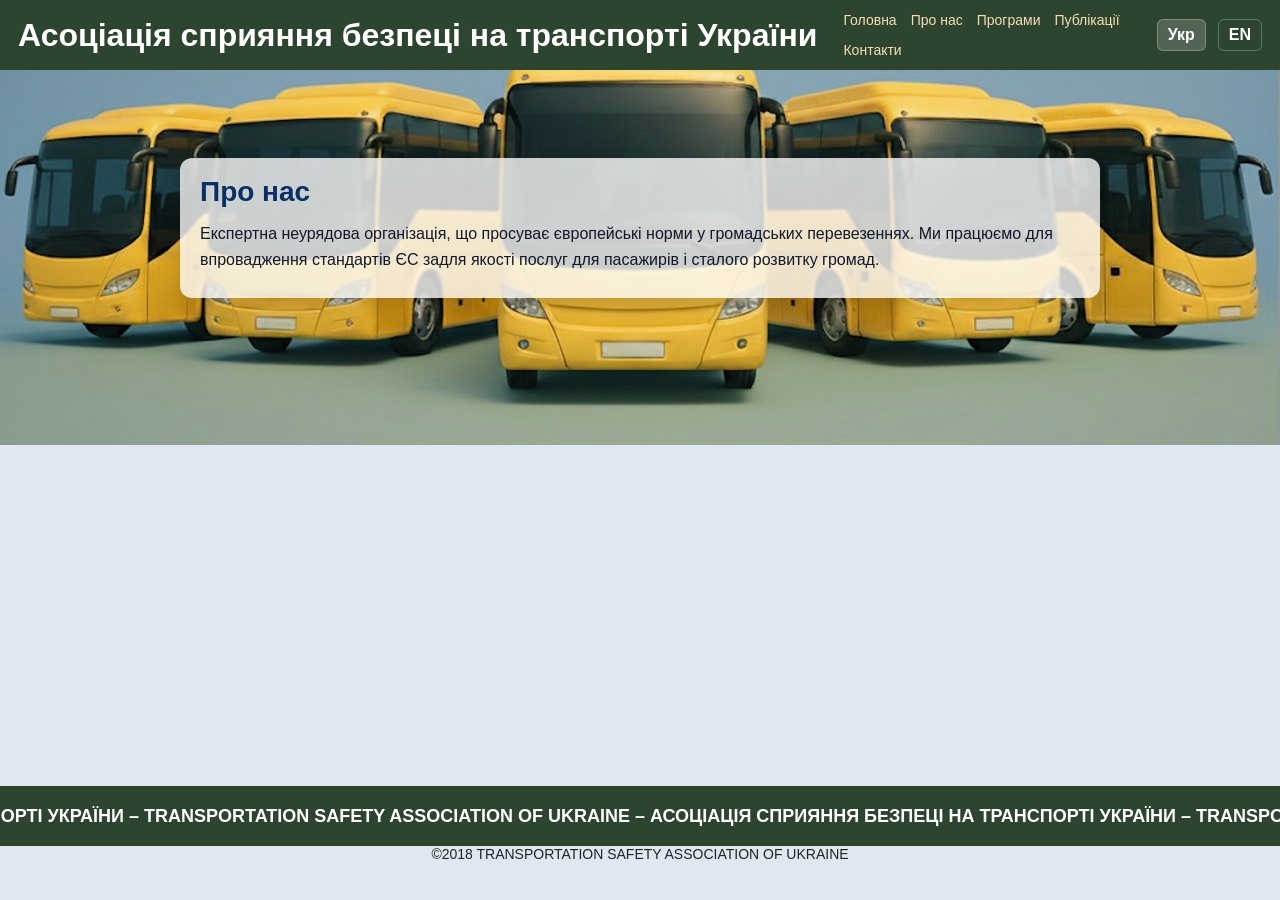
==== tsau-site-3003/About/index.html @ ccc420c7 "Add files via upload" ====
<!DOCTYPE html>
<html lang="uk">
<head>
  <meta charset="UTF-8" />
  <meta name="viewport" content="width=device-width, initial-scale=1.0"/>
  <title>Про нас — Асоціація сприяння безпеці на транспорті України</title>
  <style>
    :root{
      --brand:#2d442f;
      --text:#111827;
      --page-bg:#dfe8f2;
      --nav-sand:#f5deb3;
      --ticker-h:60px;
      --footer-h:44px;
      --between:0px;
      --safe-gap: calc(10px + env(safe-area-inset-bottom, 0px));
    }
    *{ box-sizing:border-box }
    html,body{ height:100%; margin:0; }
    body{
      font-family: Arial, Helvetica, sans-serif;
      color: var(--text);
      background-color: var(--page-bg);
      background-image: url('../Home/buses.jpg');
      background-repeat: no-repeat;
      background-position: center top;
      background-size: contain;
      min-height:100vh;
      display:flex;
      flex-direction:column;
      padding-bottom: calc(var(--ticker-h) + var(--between) + var(--footer-h) + var(--safe-gap));
    }
    .t.en{ display:none; }
    .lang-en .t.uk{ display:none; }
    .lang-en .t.en{ display:inline; }

    header{
      background: var(--brand); color:#fff; padding:12px 18px;
      display:flex; align-items:center; gap:16px;
    }
    .brand{ font-weight:700; font-size:32px; white-space:nowrap; color:#fff; }
    nav{ display:flex; gap:14px; margin-left:10px; flex-wrap:wrap; }
    nav a{ color: var(--nav-sand); text-decoration:none; font-size:14px; }
    nav a:hover{ text-decoration:underline; }

    .top-actions{ margin-left:auto; display:flex; align-items:center; gap:12px; }
    .lang-btn{ color:#fff; text-decoration:none; font-weight:700; padding:6px 10px; border-radius:6px; border:1px solid rgba(255,255,255,.25); }
    .lang-btn.active{ background: rgba(255,255,255,.18); }

    main{ flex:1 0 auto; padding:16px; }
    .page{
      max-width:920px; margin:72px auto 24px; padding:16px 20px;
      background: rgba(255,255,255,0.78);
      border-radius:12px; box-shadow:0 6px 18px rgba(0,0,0,.15);
      backdrop-filter: blur(1px);
    }
    .page h1{ margin:0 0 12px 0; font-size:28px; line-height:1.25; color:#0a2f66; }
    .page p{ margin:0 0 10px 0; line-height:1.6; }

    .bottom-fixed{ position: fixed; left: 0; bottom: var(--safe-gap); width: 100%; z-index: 1000; pointer-events: none; }
    .bottom-inner{ width: 100%; display: flex; flex-direction: column; gap: var(--between); pointer-events: auto; }
    .bottom-bar{ background: var(--brand); height: var(--ticker-h); width: 100%; display:flex; align-items:center; justify-content:center; overflow:hidden; }
    .marquee{ display:inline-block; white-space:nowrap; animation: scroll 25s linear infinite; color:#fff; font-size:18px; font-weight:700; padding:0 12px; }
    @keyframes scroll{ 0%{ transform:translateX(100%); } 100%{ transform:translateX(-100%); } }
    footer{ background: var(--page-bg); height: var(--footer-h); width: 100%; display:flex; align-items:flex-start; justify-content:center; text-align:center; font-size:14px; color:#222; }
  </style>
</head>
<body>
  <header>
    <div class="brand">
      <span class="t uk">Асоціація сприяння безпеці на транспорті України</span>
      <span class="t en">Transportation Safety Association of Ukraine</span>
    </div>
    <nav>
      <a href="../Home/index.html"><span class="t uk">Головна</span><span class="t en">Home</span></a>
      <a href="../About/index.html"><span class="t uk">Про нас</span><span class="t en">About</span></a>
      <a href="../Programs/index.html"><span class="t uk">Програми</span><span class="t en">Programs</span></a>
      <a href="../Publications/index.html"><span class="t uk">Публікації</span><span class="t en">Publications</span></a>
      <a href="../Contacts/index.html"><span class="t uk">Контакти</span><span class="t en">Contacts</span></a>
    </nav>
    <div class="top-actions">
      <a href="#" class="lang-btn" id="btn-uk">Укр</a>
      <a href="#" class="lang-btn" id="btn-en">EN</a>
    </div>
  </header>

  <main>
    <section class="page">
      <h1>
        <span class="t uk">Про нас</span>
        <span class="t en">About us</span>
      </h1>
      <p>
        <span class="t uk">Експертна неурядова організація, що просуває європейські норми у громадських перевезеннях. Ми працюємо для впровадження стандартів ЄС задля якості послуг для пасажирів і сталого розвитку громад.</span>
        <span class="t en">An expert NGO promoting EU standards in public transport. We work to implement EU standards to ensure quality services for passengers and sustainable community development.</span>
      </p>
    </section>
  </main>

  <div class="bottom-fixed">
    <div class="bottom-inner">
      <div class="bottom-bar">
        <div class="marquee">
          <span class="t uk">АСОЦІАЦІЯ СПРИЯННЯ БЕЗПЕЦІ НА ТРАНСПОРТІ УКРАЇНИ – TRANSPORTATION SAFETY ASSOCIATION OF UKRAINE – АСОЦІАЦІЯ СПРИЯННЯ БЕЗПЕЦІ НА ТРАНСПОРТІ УКРАЇНИ – TRANSPORTATION SAFETY ASSOCIATION OF UKRAINE</span>
          <span class="t en">TRANSPORTATION SAFETY ASSOCIATION OF UKRAINE – АСОЦІАЦІЯ СПРИЯННЯ БЕЗПЕЦІ НА ТРАНСПОРТІ УКРАЇНИ – TRANSPORTATION SAFETY ASSOCIATION OF UKRAINE – АСОЦІАЦІЯ СПРИЯННЯ БЕЗПЕЦІ НА ТРАНСПОРТІ УКРАЇНИ</span>
        </div>
      </div>
      <footer>©2018 TRANSPORTATION SAFETY ASSOCIATION OF UKRAINE</footer>
    </div>
  </div>

  <script>
    (function(){
      const LANG_KEY = 'tsau_lang';
      const body = document.body;
      const ukBtn = document.getElementById('btn-uk');
      const enBtn = document.getElementById('btn-en');
      function applyLang(lang){
        body.classList.toggle('lang-en', lang === 'en');
        localStorage.setItem(LANG_KEY, lang);
        ukBtn.classList.toggle('active', lang === 'uk');
        enBtn.classList.toggle('active', lang === 'en');
      }
      const saved = localStorage.getItem(LANG_KEY) || 'uk';
      applyLang(saved);
      ukBtn.addEventListener('click', e=>{e.preventDefault();applyLang('uk');});
      enBtn.addEventListener('click', e=>{e.preventDefault();applyLang('en');});
    })();
  </script>
</body>
</html>
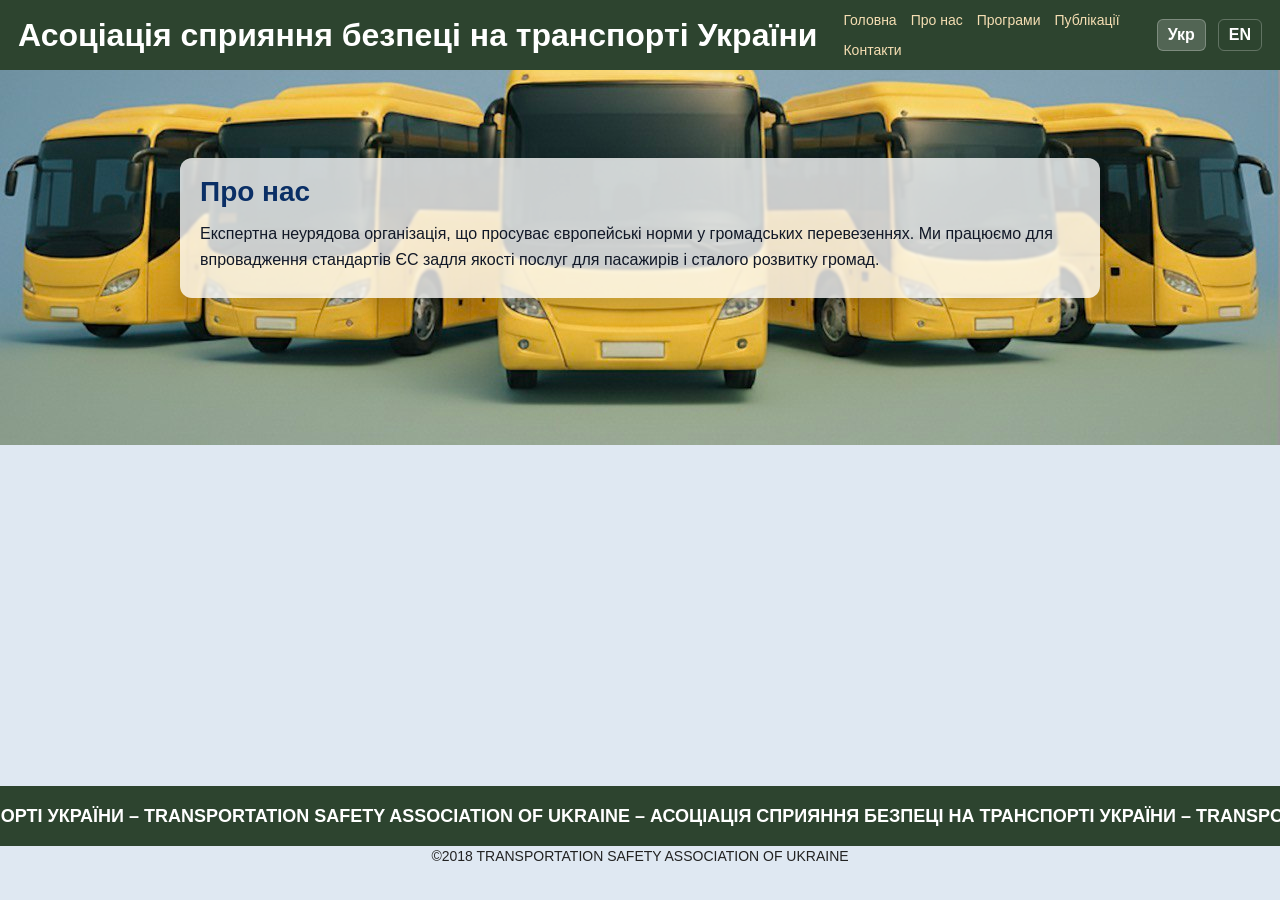
==== commit 4cf3d47d: "Update index.html" ====
--- a/tsau-site-3003/About/index.html
+++ b/tsau-site-3003/About/index.html
@@ -3,6 +3,7 @@
 <head>
   <meta charset="UTF-8" />
   <meta name="viewport" content="width=device-width, initial-scale=1.0"/>
+ <link rel="stylesheet" href="../site.css">
   <title>Про нас — Асоціація сприяння безпеці на транспорті України</title>
   <style>
     :root{
@@ -128,4 +129,4 @@
     })();
   </script>
 </body>
-</html>+</html>
--- a/tsau-site-3003/site.css
+++ b/tsau-site-3003/site.css
@@ -0,0 +1,97 @@
+/* === БАЗА / ЗМІННІ === */
+:root{
+  --brand:#2d442f;             /* темно-зелений хедер і біг-рядок */
+  --page-bg:#dfe8f2;           /* сіро-блакитний фон */
+  --text:#111827;
+  --safe: env(safe-area-inset-bottom, 0px);
+  --gap: 10px;
+}
+
+/* Скидання дрібниць */
+*{ box-sizing:border-box; }
+html,body{ height:100%; margin:0; }
+
+/* Головні параметри сторінки */
+body{
+  font-family: Arial, Helvetica, sans-serif;
+  color:var(--text);
+  background: var(--page-bg);
+  /* безпечні поля для iOS/Android, щоб смуги не ховались за Dock/Gesture bar */
+  padding-bottom: calc(var(--safe) + var(--gap));
+}
+
+/* Хедер (ширина на весь екран, без «висячих» країв) */
+header{
+  width:100%;
+  background:var(--brand);
+  color:#fff;
+  display:flex; align-items:center; gap:16px;
+  padding:12px 18px;
+}
+header .brand{ color:#fff; font-weight:700; font-size:clamp(20px, 3vw, 32px); white-space:nowrap; }
+header nav{ display:flex; gap:14px; flex-wrap:wrap; margin-left:10px; }
+header nav a{ color:#f5deb3; text-decoration:none; font-size:clamp(12px, 1.6vw, 14px); }
+header nav a:hover{ text-decoration:underline; }
+
+/* Кнопки перекладу у правому боці, як на інших вкладках */
+.lang-switch{ margin-left:auto; display:flex; gap:8px; }
+.lang-switch .pill{
+  border-radius:8px; padding:6px 10px; font-weight:700; font-size:14px;
+  color:#fff; background:#3b5b3f; text-decoration:none;
+}
+.lang-switch .pill.active{ background:#24402a; }
+
+/* Блок з фоновим зображенням всередині сторінки (коли малюнок у <img>) */
+.hero-wrap{ width:100%; max-width:1400px; margin-inline:auto; }
+.hero-wrap img{ width:100%; height:auto; display:block; }
+
+/* Напівпрозорий інформаційний блок */
+.info-block{
+  background: rgba(255,255,255,.88);          /* саме напівпрозорий білий */
+  backdrop-filter: blur(2px);
+  border-radius:12px;
+  box-shadow:0 6px 18px rgba(0,0,0,.15);
+  max-width:min(820px, 90vw);
+  margin: 0 auto;                             /* центр по горизонталі */
+  padding: clamp(12px,2.2vw,18px) clamp(16px,3vw,24px);
+  text-align:center;
+}
+.info-block h2{
+  margin:0;
+  font-weight:800;
+  line-height:1.25;
+  font-size:clamp(22px, 3.4vw, 34px);
+}
+
+/* Низ сторінки: біг-рядок + смуга з © — на всю ширину і з безпечним відступом */
+.bottom-fixed{ position:fixed; left:0; bottom:var(--safe); width:100%; z-index:1000; pointer-events:none; }
+.bottom-fixed .bottom-inner{ pointer-events:auto; display:flex; flex-direction:column; gap:0; width:100%; }
+
+/* Синя/зелена смуга з бігучим текстом */
+.bottom-bar{
+  background:var(--brand);
+  height:60px;
+  width:100%;
+  display:flex; align-items:center; justify-content:center;
+  overflow:hidden;
+}
+.marquee{ white-space:nowrap; display:inline-block; padding:0 12px; color:#fff; font-weight:700; font-size:18px;
+  animation:marq 25s linear infinite;
+}
+@keyframes marq{ 0%{transform:translateX(100%)} 100%{transform:translateX(-100%)} }
+
+/* Смуга з © */
+footer{
+  background:var(--page-bg);
+  height:44px; width:100%;
+  display:flex; align-items:flex-start; justify-content:center;
+  padding-top:2px;           /* 0.1–0.5 мм еквівалент на екранах */
+  text-align:center; color:#222; font-size:14px;
+}
+
+/* Дрібні пристрої — ущільнюємо низ */
+@media (max-width:480px){
+  .bottom-bar{ height:52px; }
+  footer{ height:40px; }
+  .marquee{ font-size:16px; }
+}
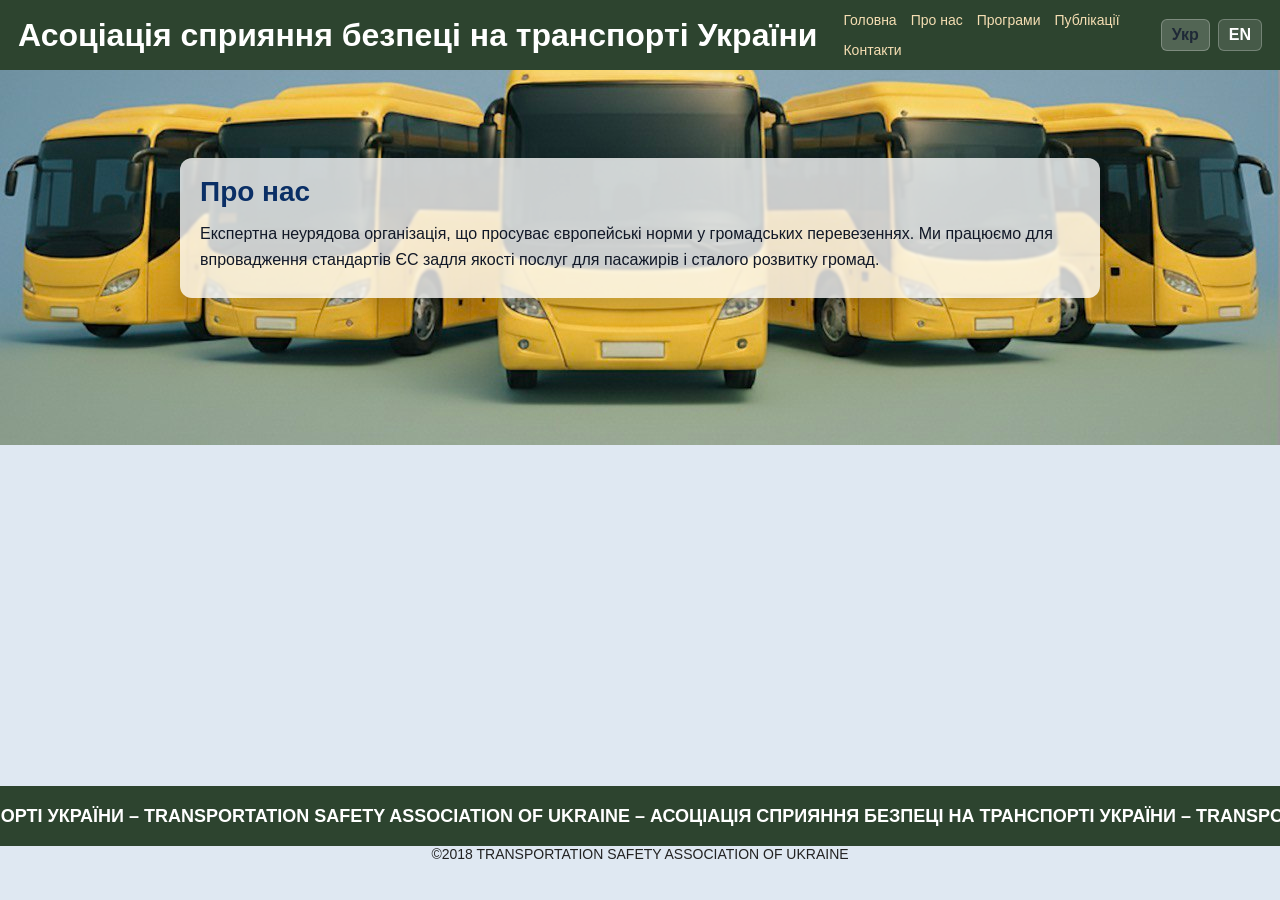
==== commit aef72238: "Update index.html" ====
--- a/tsau-site-3003/About/index.html
+++ b/tsau-site-3003/About/index.html
@@ -1,5 +1,6 @@
 <!DOCTYPE html>
 <html lang="uk">
+<link rel="stylesheet" href="../site.css">
 <head>
   <meta charset="UTF-8" />
   <meta name="viewport" content="width=device-width, initial-scale=1.0"/>
--- a/tsau-site-3003/site.css
+++ b/tsau-site-3003/site.css
@@ -1,97 +1,67 @@
-/* === БАЗА / ЗМІННІ === */
+/* ===== БАЗА / RESET ===== */
+*{box-sizing:border-box}
+html,body{margin:0;padding:0}
+img{max-width:100%;height:auto;display:block}
 :root{
-  --brand:#2d442f;             /* темно-зелений хедер і біг-рядок */
-  --page-bg:#dfe8f2;           /* сіро-блакитний фон */
-  --text:#111827;
-  --safe: env(safe-area-inset-bottom, 0px);
-  --gap: 10px;
+  --brand:#2d442f;                /* темно-зелений top/bottom */
+  --page-bg:#dfe8f2;              /* сіро-блакитний фон */
+  --safe:calc(10px + env(safe-area-inset-bottom,0px));
+  --ticker-h:60px; --footer-h:44px; --between:0px;
 }
 
-/* Скидання дрібниць */
-*{ box-sizing:border-box; }
-html,body{ height:100%; margin:0; }
-
-/* Головні параметри сторінки */
+/* Загальна сторінка */
 body{
-  font-family: Arial, Helvetica, sans-serif;
-  color:var(--text);
-  background: var(--page-bg);
-  /* безпечні поля для iOS/Android, щоб смуги не ховались за Dock/Gesture bar */
-  padding-bottom: calc(var(--safe) + var(--gap));
+  font-family:Arial,Helvetica,sans-serif;
+  background:var(--page-bg) url('./Home/buses.jpg') no-repeat center top / cover;
+  min-height:100vh;
+  display:flex;flex-direction:column;
+  padding-bottom:calc(var(--ticker-h) + var(--between) + var(--footer-h) + var(--safe));
 }
 
-/* Хедер (ширина на весь екран, без «висячих» країв) */
-header{
-  width:100%;
-  background:var(--brand);
-  color:#fff;
-  display:flex; align-items:center; gap:16px;
-  padding:12px 18px;
-}
-header .brand{ color:#fff; font-weight:700; font-size:clamp(20px, 3vw, 32px); white-space:nowrap; }
-header nav{ display:flex; gap:14px; flex-wrap:wrap; margin-left:10px; }
-header nav a{ color:#f5deb3; text-decoration:none; font-size:clamp(12px, 1.6vw, 14px); }
-header nav a:hover{ text-decoration:underline; }
+/* Верхня смуга */
+header{background:var(--brand);color:#fff;padding:12px 18px;display:flex;align-items:center;gap:16px}
+header .brand{font-weight:700;font-size:32px;color:#fff}
+header nav{display:flex;gap:14px;margin-left:10px;flex-wrap:wrap}
+header nav a{color:#f5deb3;text-decoration:none;font-size:14px}
+header nav a:hover{text-decoration:underline}
+header .top-actions{margin-left:auto;display:flex;gap:8px}
+.lang-btn{background:rgba(255,255,255,.12);border:1px solid rgba(255,255,255,.25);color:#fff;border-radius:8px;padding:6px 10px;font-weight:700}
+.lang-btn.active{background:#fff;color:#1f2937}
 
-/* Кнопки перекладу у правому боці, як на інших вкладках */
-.lang-switch{ margin-left:auto; display:flex; gap:8px; }
-.lang-switch .pill{
-  border-radius:8px; padding:6px 10px; font-weight:700; font-size:14px;
-  color:#fff; background:#3b5b3f; text-decoration:none;
-}
-.lang-switch .pill.active{ background:#24402a; }
-
-/* Блок з фоновим зображенням всередині сторінки (коли малюнок у <img>) */
-.hero-wrap{ width:100%; max-width:1400px; margin-inline:auto; }
-.hero-wrap img{ width:100%; height:auto; display:block; }
+/* Контент */
+main{flex:1 0 auto}
 
 /* Напівпрозорий інформаційний блок */
-.info-block{
-  background: rgba(255,255,255,.88);          /* саме напівпрозорий білий */
-  backdrop-filter: blur(2px);
-  border-radius:12px;
-  box-shadow:0 6px 18px rgba(0,0,0,.15);
-  max-width:min(820px, 90vw);
-  margin: 0 auto;                             /* центр по горизонталі */
-  padding: clamp(12px,2.2vw,18px) clamp(16px,3vw,24px);
-  text-align:center;
+.info-card{
+  position:relative;margin:0 auto;width:min(88vw,780px);
+  background:rgba(255,255,255,.88);border-radius:12px;
+  padding:16px 22px;box-shadow:0 6px 18px rgba(0,0,0,.15);
+  text-align:center;backdrop-filter:blur(1px)
 }
-.info-block h2{
-  margin:0;
-  font-weight:800;
-  line-height:1.25;
-  font-size:clamp(22px, 3.4vw, 34px);
+.info-card h2{margin:0 0 10px 0;font-size:28px;line-height:1.25;color:#183027}
+.info-card p{margin:0;font-size:18px;line-height:1.5;color:#183027;font-weight:700}
+
+/* Нижні смуги (фіксовані, з safe-gap) */
+.bottom-fixed{position:fixed;left:0;bottom:var(--safe);width:100%;z-index:1000;pointer-events:none}
+.bottom-inner{display:flex;flex-direction:column;gap:var(--between);pointer-events:auto}
+.bottom-bar{background:var(--brand);height:var(--ticker-h);display:flex;align-items:center;justify-content:center;overflow:hidden}
+.marquee{white-space:nowrap;display:inline-block;color:#fff;font-size:18px;font-weight:700;padding:0 12px;animation:scroll 25s linear infinite}
+@keyframes scroll{from{transform:translateX(100%)}to{transform:translateX(-100%)}}
+footer{background:var(--page-bg);height:var(--footer-h);display:flex;align-items:flex-start;justify-content:center;font-size:14px;color:#222}
+
+/* Адаптив */
+@media (max-width:820px){
+  header .brand{font-size:22px}
+  .info-card{width:min(92vw,720px);padding:14px 16px}
+  .info-card h2{font-size:22px}
+  .info-card p{font-size:16px}
+  :root{--ticker-h:52px;--footer-h:38px}
 }
-
-/* Низ сторінки: біг-рядок + смуга з © — на всю ширину і з безпечним відступом */
-.bottom-fixed{ position:fixed; left:0; bottom:var(--safe); width:100%; z-index:1000; pointer-events:none; }
-.bottom-fixed .bottom-inner{ pointer-events:auto; display:flex; flex-direction:column; gap:0; width:100%; }
-
-/* Синя/зелена смуга з бігучим текстом */
-.bottom-bar{
-  background:var(--brand);
-  height:60px;
-  width:100%;
-  display:flex; align-items:center; justify-content:center;
-  overflow:hidden;
+@media (max-width:480px){
+  header .brand{font-size:18px}
+  header nav a{font-size:13px}
+  .info-card{padding:12px 14px}
+  .info-card h2{font-size:20px}
+  .info-card p{font-size:15px}
+  :root{--ticker-h:48px;--footer-h:36px}
 }
-.marquee{ white-space:nowrap; display:inline-block; padding:0 12px; color:#fff; font-weight:700; font-size:18px;
-  animation:marq 25s linear infinite;
-}
-@keyframes marq{ 0%{transform:translateX(100%)} 100%{transform:translateX(-100%)} }
-
-/* Смуга з © */
-footer{
-  background:var(--page-bg);
-  height:44px; width:100%;
-  display:flex; align-items:flex-start; justify-content:center;
-  padding-top:2px;           /* 0.1–0.5 мм еквівалент на екранах */
-  text-align:center; color:#222; font-size:14px;
-}
-
-/* Дрібні пристрої — ущільнюємо низ */
-@media (max-width:480px){
-  .bottom-bar{ height:52px; }
-  footer{ height:40px; }
-  .marquee{ font-size:16px; }
-}
--- a/tsau-site-3003/site.css
+++ b/tsau-site-3003/site.css
@@ -1,97 +1,67 @@
-/* === БАЗА / ЗМІННІ === */
+/* ===== БАЗА / RESET ===== */
+*{box-sizing:border-box}
+html,body{margin:0;padding:0}
+img{max-width:100%;height:auto;display:block}
 :root{
-  --brand:#2d442f;             /* темно-зелений хедер і біг-рядок */
-  --page-bg:#dfe8f2;           /* сіро-блакитний фон */
-  --text:#111827;
-  --safe: env(safe-area-inset-bottom, 0px);
-  --gap: 10px;
+  --brand:#2d442f;                /* темно-зелений top/bottom */
+  --page-bg:#dfe8f2;              /* сіро-блакитний фон */
+  --safe:calc(10px + env(safe-area-inset-bottom,0px));
+  --ticker-h:60px; --footer-h:44px; --between:0px;
 }
 
-/* Скидання дрібниць */
-*{ box-sizing:border-box; }
-html,body{ height:100%; margin:0; }
-
-/* Головні параметри сторінки */
+/* Загальна сторінка */
 body{
-  font-family: Arial, Helvetica, sans-serif;
-  color:var(--text);
-  background: var(--page-bg);
-  /* безпечні поля для iOS/Android, щоб смуги не ховались за Dock/Gesture bar */
-  padding-bottom: calc(var(--safe) + var(--gap));
+  font-family:Arial,Helvetica,sans-serif;
+  background:var(--page-bg) url('./Home/buses.jpg') no-repeat center top / cover;
+  min-height:100vh;
+  display:flex;flex-direction:column;
+  padding-bottom:calc(var(--ticker-h) + var(--between) + var(--footer-h) + var(--safe));
 }
 
-/* Хедер (ширина на весь екран, без «висячих» країв) */
-header{
-  width:100%;
-  background:var(--brand);
-  color:#fff;
-  display:flex; align-items:center; gap:16px;
-  padding:12px 18px;
-}
-header .brand{ color:#fff; font-weight:700; font-size:clamp(20px, 3vw, 32px); white-space:nowrap; }
-header nav{ display:flex; gap:14px; flex-wrap:wrap; margin-left:10px; }
-header nav a{ color:#f5deb3; text-decoration:none; font-size:clamp(12px, 1.6vw, 14px); }
-header nav a:hover{ text-decoration:underline; }
+/* Верхня смуга */
+header{background:var(--brand);color:#fff;padding:12px 18px;display:flex;align-items:center;gap:16px}
+header .brand{font-weight:700;font-size:32px;color:#fff}
+header nav{display:flex;gap:14px;margin-left:10px;flex-wrap:wrap}
+header nav a{color:#f5deb3;text-decoration:none;font-size:14px}
+header nav a:hover{text-decoration:underline}
+header .top-actions{margin-left:auto;display:flex;gap:8px}
+.lang-btn{background:rgba(255,255,255,.12);border:1px solid rgba(255,255,255,.25);color:#fff;border-radius:8px;padding:6px 10px;font-weight:700}
+.lang-btn.active{background:#fff;color:#1f2937}
 
-/* Кнопки перекладу у правому боці, як на інших вкладках */
-.lang-switch{ margin-left:auto; display:flex; gap:8px; }
-.lang-switch .pill{
-  border-radius:8px; padding:6px 10px; font-weight:700; font-size:14px;
-  color:#fff; background:#3b5b3f; text-decoration:none;
-}
-.lang-switch .pill.active{ background:#24402a; }
-
-/* Блок з фоновим зображенням всередині сторінки (коли малюнок у <img>) */
-.hero-wrap{ width:100%; max-width:1400px; margin-inline:auto; }
-.hero-wrap img{ width:100%; height:auto; display:block; }
+/* Контент */
+main{flex:1 0 auto}
 
 /* Напівпрозорий інформаційний блок */
-.info-block{
-  background: rgba(255,255,255,.88);          /* саме напівпрозорий білий */
-  backdrop-filter: blur(2px);
-  border-radius:12px;
-  box-shadow:0 6px 18px rgba(0,0,0,.15);
-  max-width:min(820px, 90vw);
-  margin: 0 auto;                             /* центр по горизонталі */
-  padding: clamp(12px,2.2vw,18px) clamp(16px,3vw,24px);
-  text-align:center;
+.info-card{
+  position:relative;margin:0 auto;width:min(88vw,780px);
+  background:rgba(255,255,255,.88);border-radius:12px;
+  padding:16px 22px;box-shadow:0 6px 18px rgba(0,0,0,.15);
+  text-align:center;backdrop-filter:blur(1px)
 }
-.info-block h2{
-  margin:0;
-  font-weight:800;
-  line-height:1.25;
-  font-size:clamp(22px, 3.4vw, 34px);
+.info-card h2{margin:0 0 10px 0;font-size:28px;line-height:1.25;color:#183027}
+.info-card p{margin:0;font-size:18px;line-height:1.5;color:#183027;font-weight:700}
+
+/* Нижні смуги (фіксовані, з safe-gap) */
+.bottom-fixed{position:fixed;left:0;bottom:var(--safe);width:100%;z-index:1000;pointer-events:none}
+.bottom-inner{display:flex;flex-direction:column;gap:var(--between);pointer-events:auto}
+.bottom-bar{background:var(--brand);height:var(--ticker-h);display:flex;align-items:center;justify-content:center;overflow:hidden}
+.marquee{white-space:nowrap;display:inline-block;color:#fff;font-size:18px;font-weight:700;padding:0 12px;animation:scroll 25s linear infinite}
+@keyframes scroll{from{transform:translateX(100%)}to{transform:translateX(-100%)}}
+footer{background:var(--page-bg);height:var(--footer-h);display:flex;align-items:flex-start;justify-content:center;font-size:14px;color:#222}
+
+/* Адаптив */
+@media (max-width:820px){
+  header .brand{font-size:22px}
+  .info-card{width:min(92vw,720px);padding:14px 16px}
+  .info-card h2{font-size:22px}
+  .info-card p{font-size:16px}
+  :root{--ticker-h:52px;--footer-h:38px}
 }
-
-/* Низ сторінки: біг-рядок + смуга з © — на всю ширину і з безпечним відступом */
-.bottom-fixed{ position:fixed; left:0; bottom:var(--safe); width:100%; z-index:1000; pointer-events:none; }
-.bottom-fixed .bottom-inner{ pointer-events:auto; display:flex; flex-direction:column; gap:0; width:100%; }
-
-/* Синя/зелена смуга з бігучим текстом */
-.bottom-bar{
-  background:var(--brand);
-  height:60px;
-  width:100%;
-  display:flex; align-items:center; justify-content:center;
-  overflow:hidden;
+@media (max-width:480px){
+  header .brand{font-size:18px}
+  header nav a{font-size:13px}
+  .info-card{padding:12px 14px}
+  .info-card h2{font-size:20px}
+  .info-card p{font-size:15px}
+  :root{--ticker-h:48px;--footer-h:36px}
 }
-.marquee{ white-space:nowrap; display:inline-block; padding:0 12px; color:#fff; font-weight:700; font-size:18px;
-  animation:marq 25s linear infinite;
-}
-@keyframes marq{ 0%{transform:translateX(100%)} 100%{transform:translateX(-100%)} }
-
-/* Смуга з © */
-footer{
-  background:var(--page-bg);
-  height:44px; width:100%;
-  display:flex; align-items:flex-start; justify-content:center;
-  padding-top:2px;           /* 0.1–0.5 мм еквівалент на екранах */
-  text-align:center; color:#222; font-size:14px;
-}
-
-/* Дрібні пристрої — ущільнюємо низ */
-@media (max-width:480px){
-  .bottom-bar{ height:52px; }
-  footer{ height:40px; }
-  .marquee{ font-size:16px; }
-}
